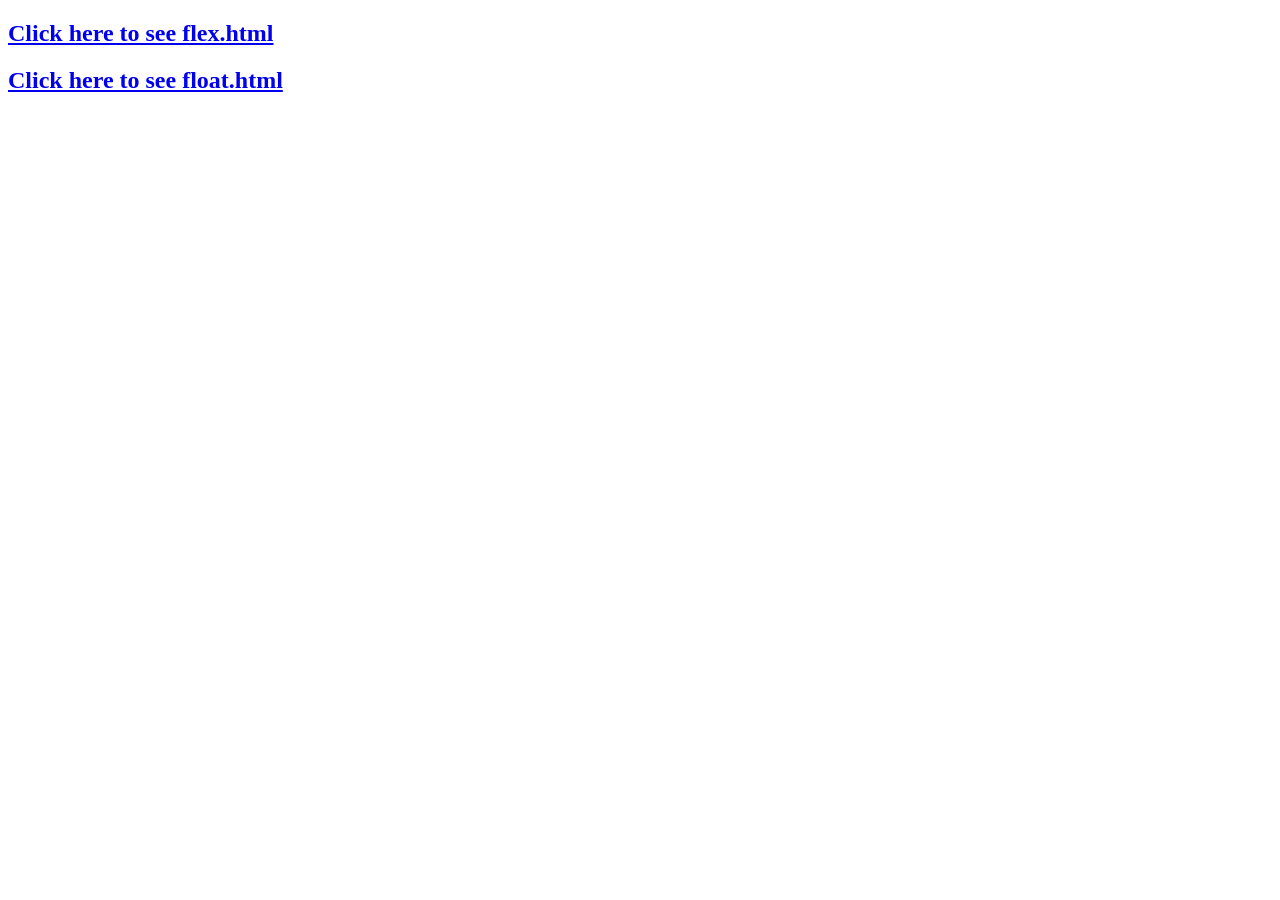
==== index.html @ db30d732 "deploy" ====
<!DOCTYPE html>
<html lang="en">

<head>
    <meta charset="UTF-8">
    <meta http-equiv="X-UA-Compatible" content="IE=edge">
    <meta name="viewport" content="width=device-width, initial-scale=1.0">
    <title>Кумар П. ІА-з01 Лаб1</title>
</head>

<body>
    <div id="container">
        <a href="./flex.html"><h2>Click here to see flex.html</h2></a>
        <a href="./float.html"><h2>Click here to see float.html</h2></a>

    </div>
</body>

</html>
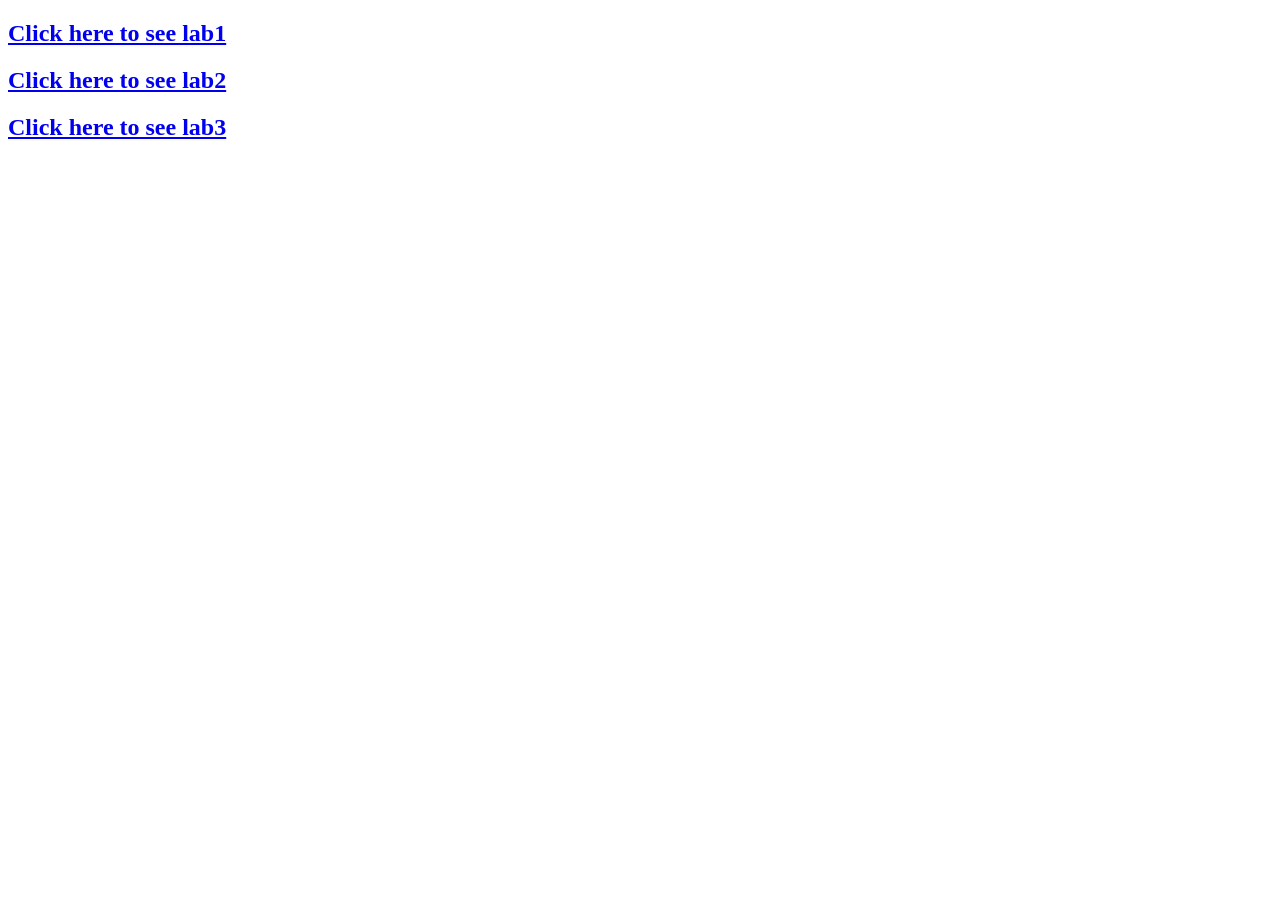
==== commit 450a651f: "add lab2" ====
--- a/index.html
+++ b/index.html
@@ -5,14 +5,14 @@
     <meta charset="UTF-8">
     <meta http-equiv="X-UA-Compatible" content="IE=edge">
     <meta name="viewport" content="width=device-width, initial-scale=1.0">
-    <title>Кумар П. ІА-з01 Лаб1</title>
+    <title>Кумар П. ІА-з01 Лабораторні</title>
 </head>
 
 <body>
     <div id="container">
-        <a href="./flex.html"><h2>Click here to see flex.html</h2></a>
-        <a href="./float.html"><h2>Click here to see float.html</h2></a>
-
+        <a href="./Lab1/lab1.html"><h2>Click here to see lab1</h2></a>
+        <a href="./Lab2/index.html"><h2>Click here to see lab2</h2></a>
+        <a href="./Lab3/lab3.html"><h2>Click here to see lab3</h2></a>
     </div>
 </body>
 
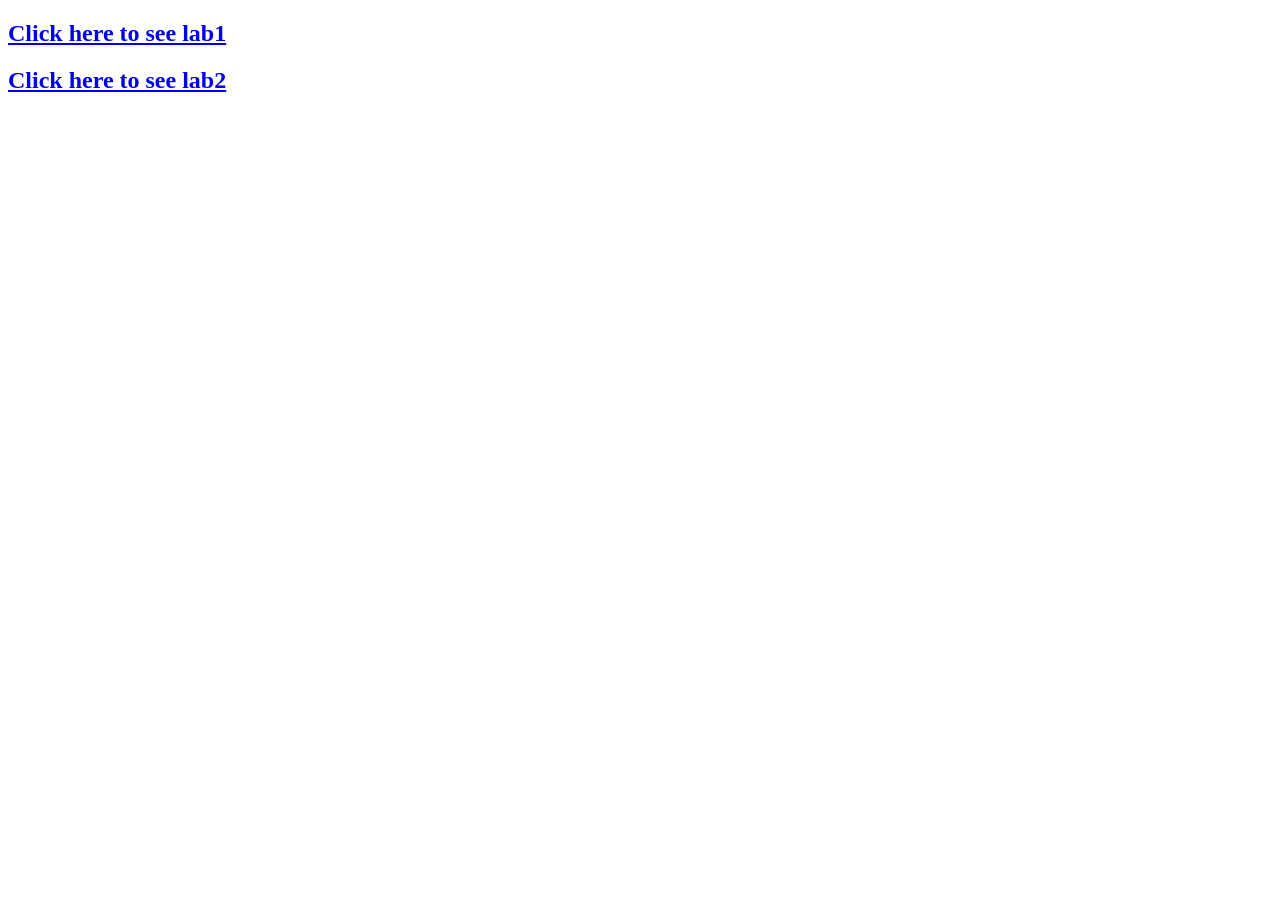
==== commit 0531c186: "lab2.1" ====
--- a/index.html
+++ b/index.html
@@ -11,8 +11,7 @@
 <body>
     <div id="container">
         <a href="./Lab1/lab1.html"><h2>Click here to see lab1</h2></a>
-        <a href="./Lab2/index.html"><h2>Click here to see lab2</h2></a>
-        <a href="./Lab3/lab3.html"><h2>Click here to see lab3</h2></a>
+        <a href="./Lab2/lab2.html"><h2>Click here to see lab2</h2></a>
     </div>
 </body>
 
